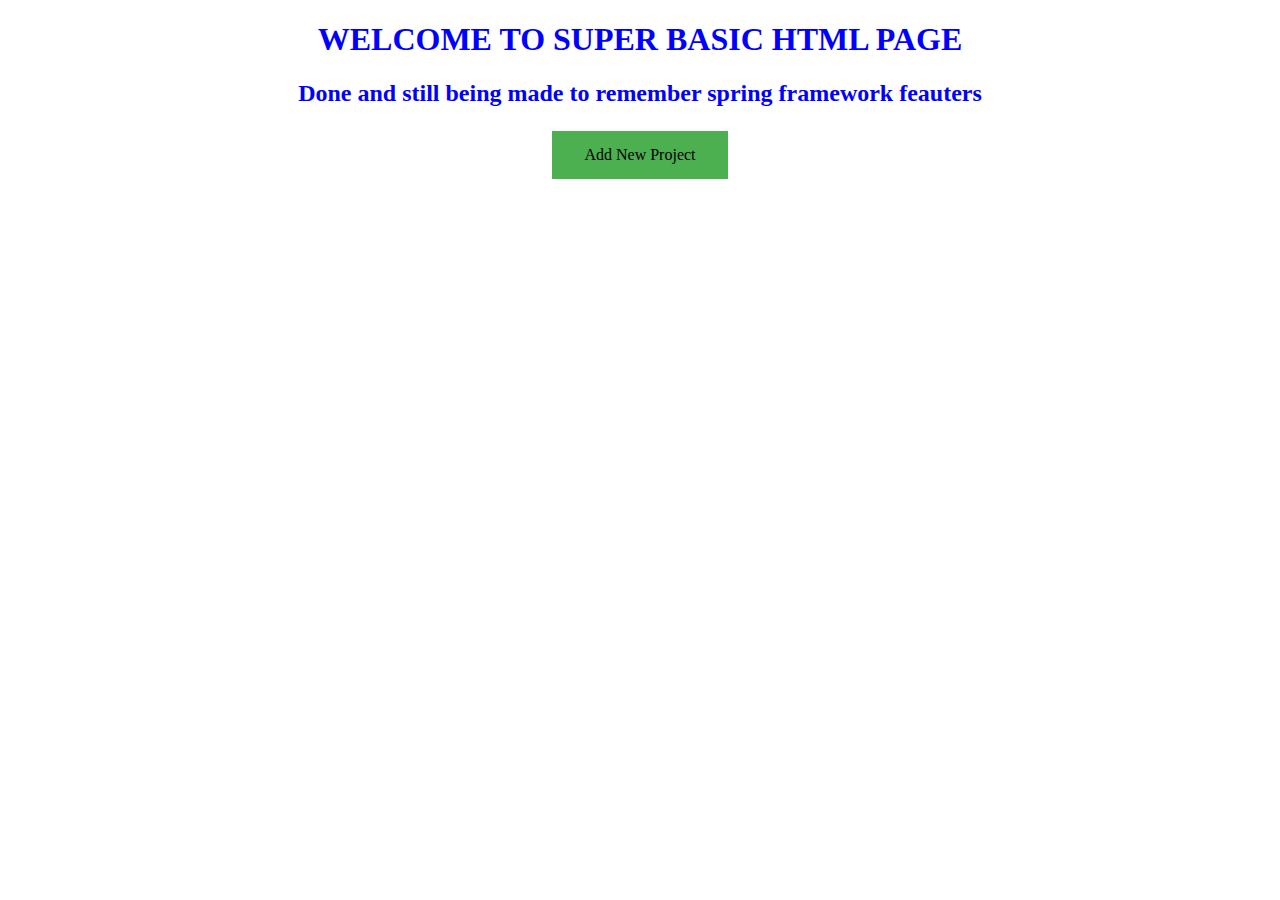
==== src/main/resources/templates/index.html @ c3921e78 "simple formular implementation for view" ====
<!DOCTYPE html>
<html lang="en"
      xmlns:th="http://www.Thymeleaf.org">
<head>
    <meta charset="UTF-8">
    <title>Home Project Page</title>
    <link th:href="@{/styles/main.css}" rel="stylesheet"/>
    <style>
        .butt {
    background-color: #4CAF50; /* Green */
    border: none;
    color: black;
    padding: 15px 32px;
    text-align: center;
    text-decoration: none;
    display: inline-block;
    font-size: 16px;
    margin: 4px 2px;
    cursor: pointer;
    }

    </style>
</head>
<body>
<div style="text-align: center; color: blue">
    <h1>WELCOME TO SUPER BASIC HTML PAGE</h1>
    <h2>Done and still being made to remember spring framework feauters</h2>
</div>

<div style="text-align: center;">
    <a class="butt" th:href="@{/view/projects/add}">Add New Project</a>
</div>

</body>
</html>
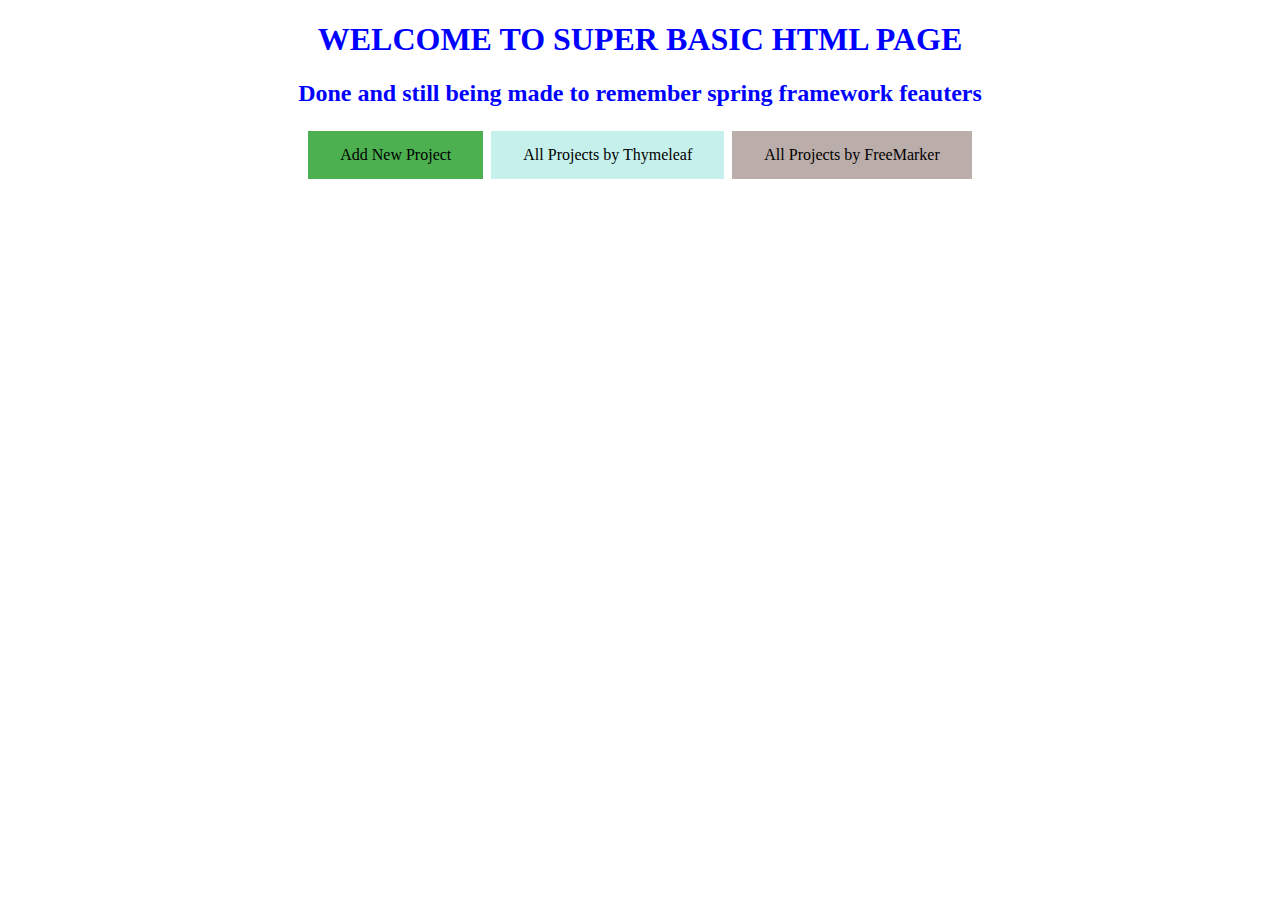
==== commit a53985b9: "added to html task view" ====
--- a/src/main/resources/templates/index.html
+++ b/src/main/resources/templates/index.html
@@ -29,6 +29,9 @@
 
 <div style="text-align: center;">
     <a class="butt" th:href="@{/view/projects/add}">Add New Project</a>
+    <a class="butt" style="background-color: #C6F0EB" th:href="@{/view/projects/add}">All Projects by Thymeleaf</a>
+    <a class="butt" style="background-color: #BBADAA" th:href="@{/view/projects/add}">All Projects by FreeMarker</a>
+
 </div>
 
 </body>
